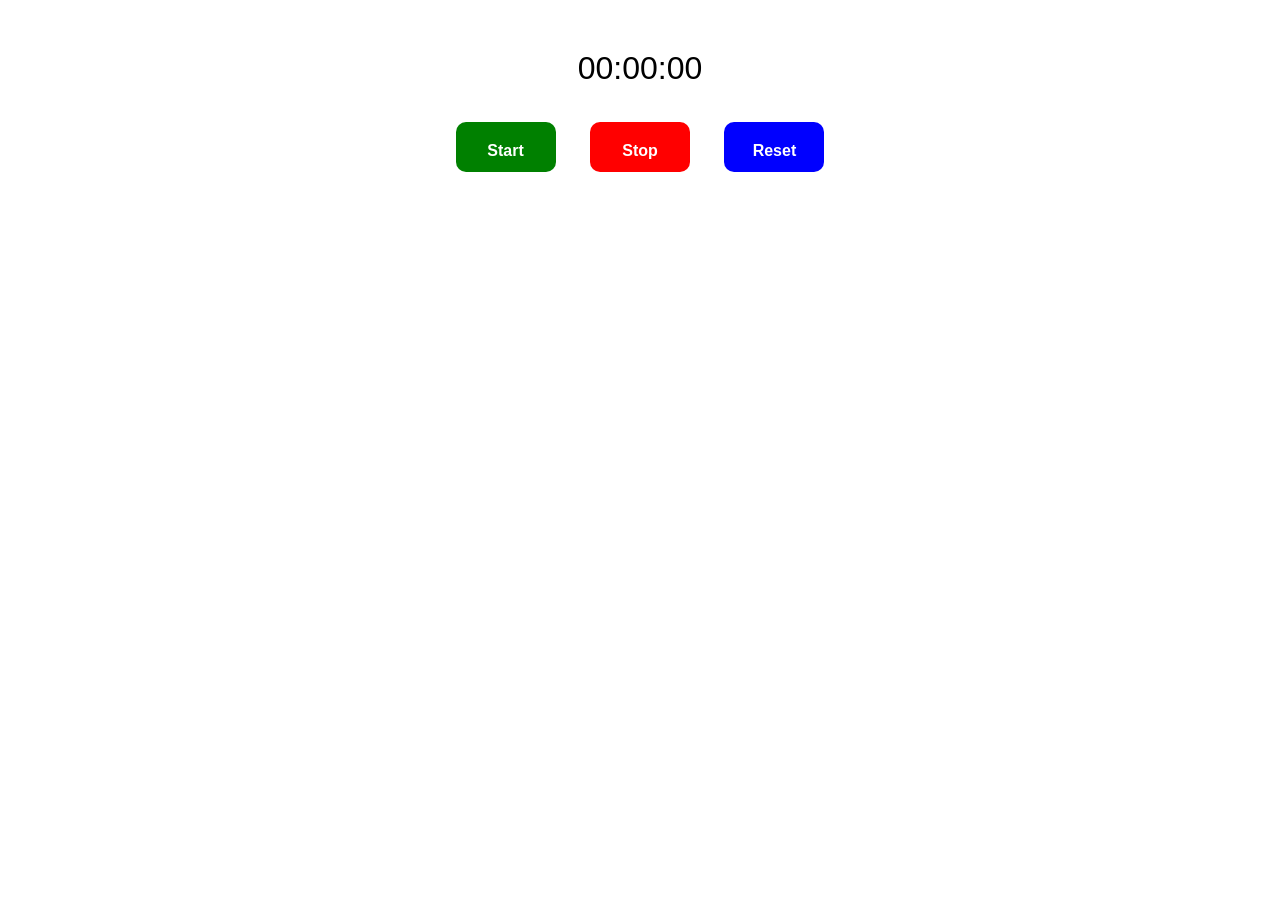
==== stopwatch.html @ b4c9dbcb "Add files via upload" ====
<!DOCTYPE html>
<html lang="en">
<head>
    <meta charset="UTF-8">
    <meta name="viewport" content="width=device-width, initial-scale=1.0">
    <link rel="stylesheet" href="style.css">
    <title>Stopwatch</title>
    <style>
        body {
            font-family: Arial, sans-serif;
            text-align: center;
            margin-top: 50px;
        }
        .watch {
            display: flex;
            justify-content: center;
            align-items: center;
            flex-direction: column;
        }
        .display {
            font-size: 2em;
            margin-bottom: 20px;
        }
        .controls button {
            font-size: 1em;
            padding: 20px;
            margin: 15px;
            cursor: pointer;
            border: none;
            color: white;
            width: 100px;
            height: 50px;
            border-radius: 10px;
            font-weight: bold;
            transition: 0.3s;
        }
        .start {
            background-color: green;
        }
        .start:hover {
            background-color: darkgreen;
        }
        .stop {
            background-color: red;
        }
        .stop:hover {
            background-color: darkred;
        }
        .reset {
            background-color: blue;
        }
        .reset:hover {
            background-color: darkblue;
        }
    </style>
</head>
<body>
    
    <div class="watch" >
        <div class="watch-face">
            <div class="display">
                <span>00:00:00</span>
            </div>
            <div class="controls">
                <button class="start" onclick="swatch()">Start</button>
                <button class="stop" onclick="stwatch()">Stop</button>
                <button class="reset" onclick="rstwatch()">Reset</button>
            </div>
        </div>
    </div>
    <script>
        
        const display = document.querySelector('.display');
        const startBtn = document.querySelector('.start');
        const stopBtn = document.querySelector('.stop');
        const resetBtn = document.querySelector('.reset');
        let milliseconds = 0;
        let seconds = 0;
        let minutes = 0;    
        let hours = 0;
        let interval;
        let isRunning = false;
       
        startBtn.addEventListener('click', start);
        
        stopBtn.addEventListener('click', stop);
         
        resetBtn.addEventListener('click', reset);
        
        function start() {
            if (!isRunning) {
                interval = setInterval(updateTime, 10);
                isRunning = true;
            }
        }
        
        function stop() {
            clearInterval(interval);
            isRunning = false;
        }
      
        function reset() {
            clearInterval(interval);
            isRunning = false;
            milliseconds = 0;
            seconds = 0;
            minutes = 0;
            hours = 0;
            display.textContent = '00:00:00';
        }
        
        function updateTime() {
            milliseconds++;
            if (milliseconds === 100) {
                milliseconds = 0;
                seconds++;
            }
            if (seconds === 60) {
                seconds = 0;
                minutes++;
            }
            if (minutes === 60) {
                minutes = 0;
                hours++;
            }
            
            display.textContent = `${hours.toString().padStart(2, '0')}:${minutes.toString().padStart(2, '0')}:${seconds.toString().padStart(2, '0')}.${milliseconds.toString().padStart(2, '0')}`;
        }
        function swatch(){
            alert("Stopwatch is started");
        }
        function stwatch(){
            alert("Stopwatch is stopped");
        }
        function rstwatch(){
            alert("Stopwatch is reset");
        }

    </script>
</body>
</html>
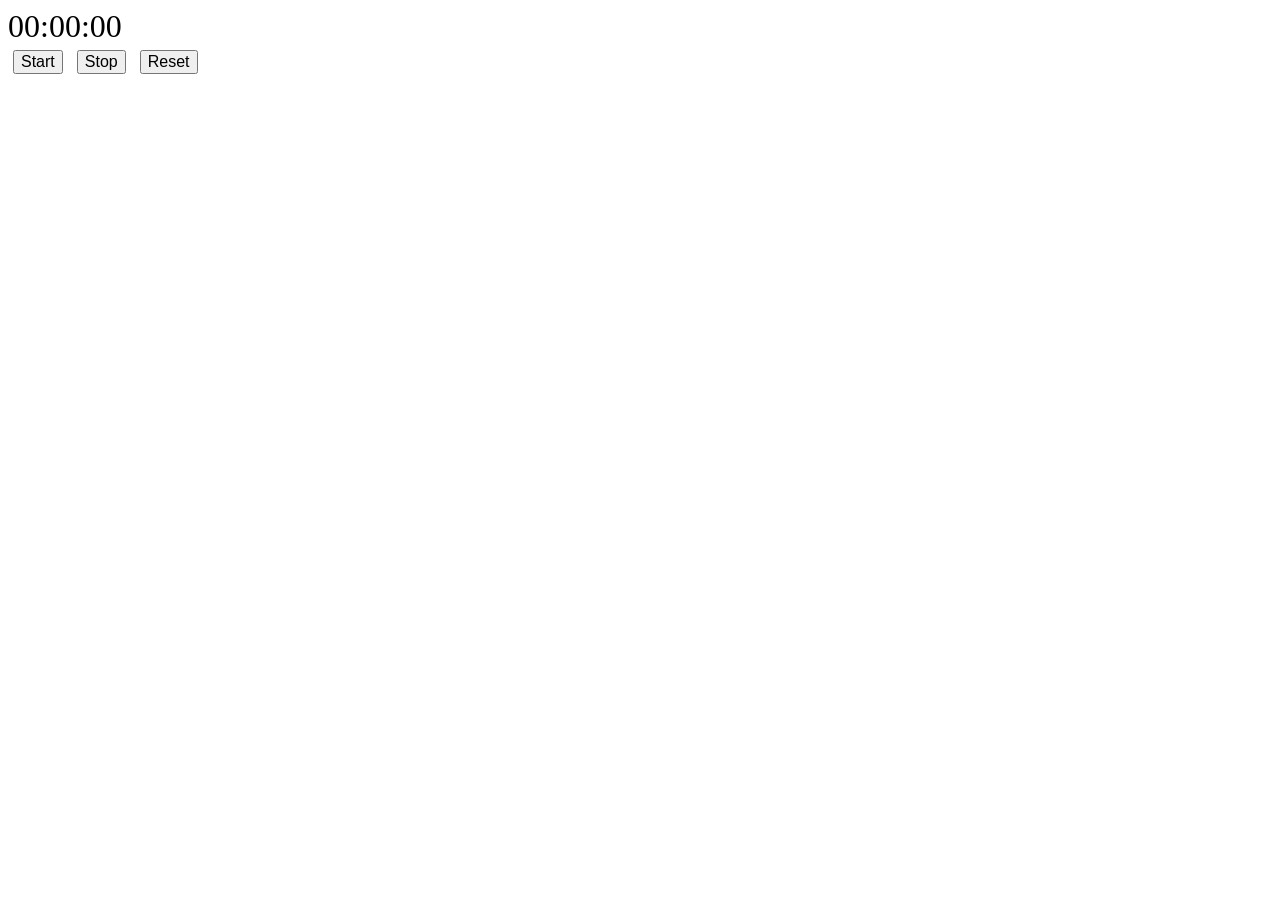
==== commit 1d20ca57: "stopwatch.html" ====
--- a/stopwatch.html
+++ b/stopwatch.html
@@ -1,141 +1,66 @@
-<!DOCTYPE html>
-<html lang="en">
-<head>
-    <meta charset="UTF-8">
-    <meta name="viewport" content="width=device-width, initial-scale=1.0">
-    <link rel="stylesheet" href="style.css">
-    <title>Stopwatch</title>
-    <style>
-        body {
-            font-family: Arial, sans-serif;
-            text-align: center;
-            margin-top: 50px;
-        }
-        .watch {
-            display: flex;
-            justify-content: center;
-            align-items: center;
-            flex-direction: column;
-        }
-        .display {
-            font-size: 2em;
-            margin-bottom: 20px;
-        }
-        .controls button {
-            font-size: 1em;
-            padding: 20px;
-            margin: 15px;
-            cursor: pointer;
-            border: none;
-            color: white;
-            width: 100px;
-            height: 50px;
-            border-radius: 10px;
-            font-weight: bold;
-            transition: 0.3s;
-        }
-        .start {
-            background-color: green;
-        }
-        .start:hover {
-            background-color: darkgreen;
-        }
-        .stop {
-            background-color: red;
-        }
-        .stop:hover {
-            background-color: darkred;
-        }
-        .reset {
-            background-color: blue;
-        }
-        .reset:hover {
-            background-color: darkblue;
-        }
-    </style>
-</head>
-<body>
-    
-    <div class="watch" >
-        <div class="watch-face">
-            <div class="display">
-                <span>00:00:00</span>
-            </div>
-            <div class="controls">
-                <button class="start" onclick="swatch()">Start</button>
-                <button class="stop" onclick="stwatch()">Stop</button>
-                <button class="reset" onclick="rstwatch()">Reset</button>
-            </div>
-        </div>
-    </div>
-    <script>
-        
-        const display = document.querySelector('.display');
-        const startBtn = document.querySelector('.start');
-        const stopBtn = document.querySelector('.stop');
-        const resetBtn = document.querySelector('.reset');
-        let milliseconds = 0;
-        let seconds = 0;
-        let minutes = 0;    
-        let hours = 0;
-        let interval;
-        let isRunning = false;
-       
-        startBtn.addEventListener('click', start);
-        
-        stopBtn.addEventListener('click', stop);
-         
-        resetBtn.addEventListener('click', reset);
-        
-        function start() {
-            if (!isRunning) {
-                interval = setInterval(updateTime, 10);
-                isRunning = true;
-            }
-        }
-        
-        function stop() {
-            clearInterval(interval);
-            isRunning = false;
-        }
-      
-        function reset() {
-            clearInterval(interval);
-            isRunning = false;
-            milliseconds = 0;
-            seconds = 0;
-            minutes = 0;
-            hours = 0;
-            display.textContent = '00:00:00';
-        }
-        
-        function updateTime() {
-            milliseconds++;
-            if (milliseconds === 100) {
-                milliseconds = 0;
-                seconds++;
-            }
-            if (seconds === 60) {
-                seconds = 0;
-                minutes++;
-            }
-            if (minutes === 60) {
-                minutes = 0;
-                hours++;
-            }
-            
-            display.textContent = `${hours.toString().padStart(2, '0')}:${minutes.toString().padStart(2, '0')}:${seconds.toString().padStart(2, '0')}.${milliseconds.toString().padStart(2, '0')}`;
-        }
-        function swatch(){
-            alert("Stopwatch is started");
-        }
-        function stwatch(){
-            alert("Stopwatch is stopped");
-        }
-        function rstwatch(){
-            alert("Stopwatch is reset");
-        }
-
-    </script>
-</body>
-</html>+<!DOCTYPE html>
+<html lang="en">
+<head>
+    <meta charset="UTF-8">
+    <meta name="viewport" content="width=device-width, initial-scale=1.0">
+    <title>Stopwatch</title>
+    <style>
+        #stopwatch {
+            font-size: 2em;
+        }
+        button {
+            font-size: 1em;
+            margin: 5px;
+        }
+    </style>
+</head>
+<body>
+    <div id="stopwatch">00:00:00</div>
+    <button onclick="start()">Start</button>
+    <button onclick="stop()">Stop</button>
+    <button onclick="reset()">Reset</button>
+    <script>
+        let startTime, updatedTime, difference;
+        let interval, running = 0;
+        let hours, minutes, seconds, milliseconds;
+        
+        function start() {
+            if (!running) {
+                startTime = new Date().getTime();
+                interval = setInterval(update, 10);
+                running = 1;
+            }
+        }
+
+        function stop() {
+            if (running) {
+                clearInterval(interval);
+                running = 0;
+            }
+        }
+
+        function reset() {
+            clearInterval(interval);
+            running = 0;
+            document.getElementById("stopwatch").innerHTML = "00:00:00";
+        }
+
+        function update() {
+            updatedTime = new Date().getTime();
+            difference = updatedTime - startTime;
+
+            hours = Math.floor((difference % (1000 * 60 * 60 * 24)) / (1000 * 60 * 60));
+            minutes = Math.floor((difference % (1000 * 60 * 60)) / (1000 * 60));
+            seconds = Math.floor((difference % (1000 * 60)) / 1000);
+            milliseconds = Math.floor((difference % 1000) / 10);
+
+            hours = (hours < 10) ? "0" + hours : hours;
+            minutes = (minutes < 10) ? "0" + minutes : minutes;
+            seconds = (seconds < 10) ? "0" + seconds : seconds;
+            milliseconds = (milliseconds < 10) ? "0" + milliseconds : milliseconds;
+
+            document.getElementById("stopwatch").innerHTML = hours + ":" + minutes + ":" + seconds + ":" + milliseconds;
+        }
+    </script>
+</body>
+</html>
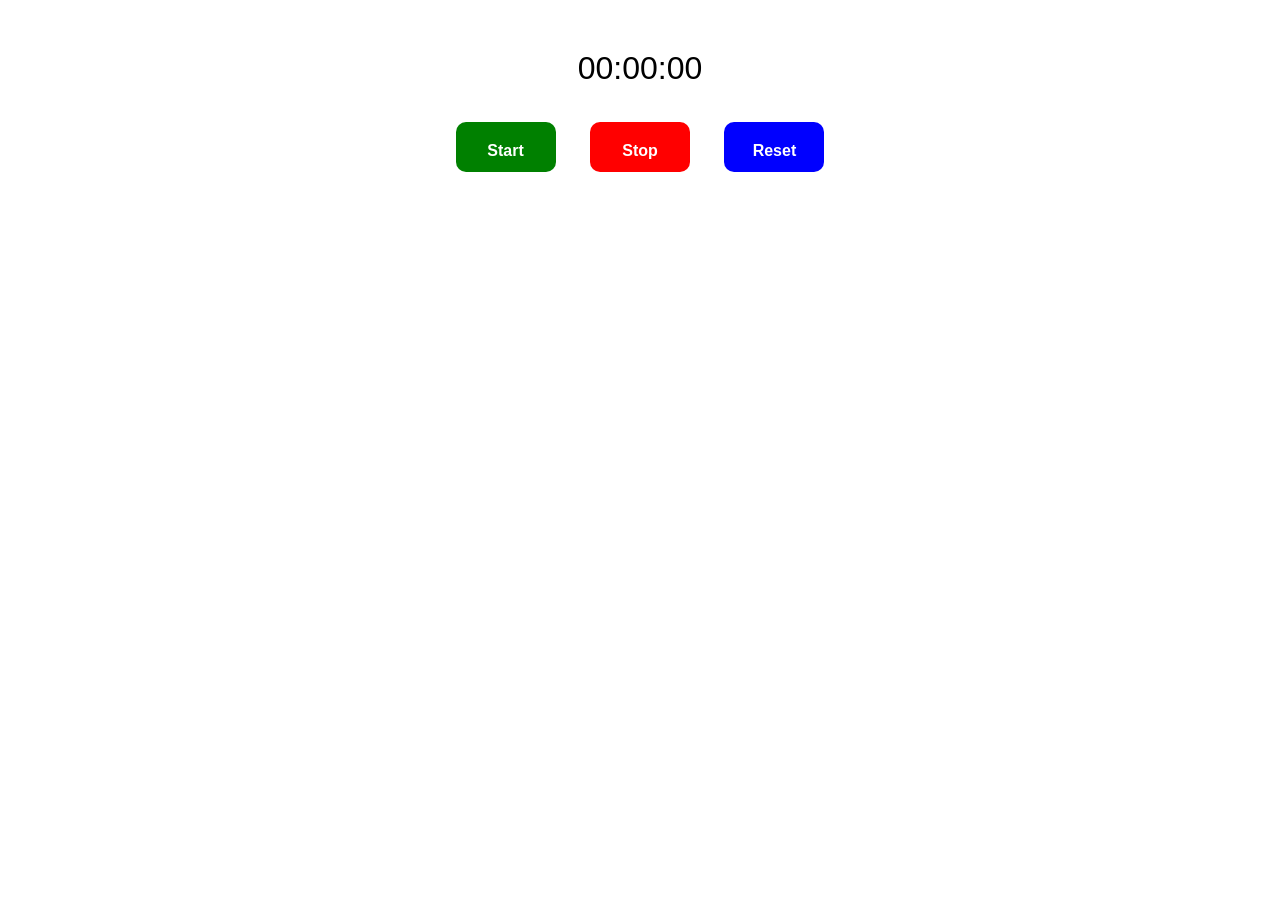
==== commit bfd8a643: "Add files via upload" ====
--- a/stopwatch.html
+++ b/stopwatch.html
@@ -1,66 +1,141 @@
-<!DOCTYPE html>
-<html lang="en">
-<head>
-    <meta charset="UTF-8">
-    <meta name="viewport" content="width=device-width, initial-scale=1.0">
-    <title>Stopwatch</title>
-    <style>
-        #stopwatch {
-            font-size: 2em;
-        }
-        button {
-            font-size: 1em;
-            margin: 5px;
-        }
-    </style>
-</head>
-<body>
-    <div id="stopwatch">00:00:00</div>
-    <button onclick="start()">Start</button>
-    <button onclick="stop()">Stop</button>
-    <button onclick="reset()">Reset</button>
-    <script>
-        let startTime, updatedTime, difference;
-        let interval, running = 0;
-        let hours, minutes, seconds, milliseconds;
-        
-        function start() {
-            if (!running) {
-                startTime = new Date().getTime();
-                interval = setInterval(update, 10);
-                running = 1;
-            }
-        }
-
-        function stop() {
-            if (running) {
-                clearInterval(interval);
-                running = 0;
-            }
-        }
-
-        function reset() {
-            clearInterval(interval);
-            running = 0;
-            document.getElementById("stopwatch").innerHTML = "00:00:00";
-        }
-
-        function update() {
-            updatedTime = new Date().getTime();
-            difference = updatedTime - startTime;
-
-            hours = Math.floor((difference % (1000 * 60 * 60 * 24)) / (1000 * 60 * 60));
-            minutes = Math.floor((difference % (1000 * 60 * 60)) / (1000 * 60));
-            seconds = Math.floor((difference % (1000 * 60)) / 1000);
-            milliseconds = Math.floor((difference % 1000) / 10);
-
-            hours = (hours < 10) ? "0" + hours : hours;
-            minutes = (minutes < 10) ? "0" + minutes : minutes;
-            seconds = (seconds < 10) ? "0" + seconds : seconds;
-            milliseconds = (milliseconds < 10) ? "0" + milliseconds : milliseconds;
-
-            document.getElementById("stopwatch").innerHTML = hours + ":" + minutes + ":" + seconds + ":" + milliseconds;
-        }
-    </script>
-</body>
-</html>
+<!DOCTYPE html>
+<html lang="en">
+<head>
+    <meta charset="UTF-8">
+    <meta name="viewport" content="width=device-width, initial-scale=1.0">
+    <link rel="stylesheet" href="style.css">
+    <title>Stopwatch</title>
+    <style>
+        body {
+            font-family: Arial, sans-serif;
+            text-align: center;
+            margin-top: 50px;
+        }
+        .watch {
+            display: flex;
+            justify-content: center;
+            align-items: center;
+            flex-direction: column;
+        }
+        .display {
+            font-size: 2em;
+            margin-bottom: 20px;
+        }
+        .controls button {
+            font-size: 1em;
+            padding: 20px;
+            margin: 15px;
+            cursor: pointer;
+            border: none;
+            color: white;
+            width: 100px;
+            height: 50px;
+            border-radius: 10px;
+            font-weight: bold;
+            transition: 0.3s;
+        }
+        .start {
+            background-color: green;
+        }
+        .start:hover {
+            background-color: darkgreen;
+        }
+        .stop {
+            background-color: red;
+        }
+        .stop:hover {
+            background-color: darkred;
+        }
+        .reset {
+            background-color: blue;
+        }
+        .reset:hover {
+            background-color: darkblue;
+        }
+    </style>
+</head>
+<body>
+    
+    <div class="watch" >
+        <div class="watch-face">
+            <div class="display">
+                <span>00:00:00</span>
+            </div>
+            <div class="controls">
+                <button class="start" onclick="swatch()">Start</button>
+                <button class="stop" onclick="stwatch()">Stop</button>
+                <button class="reset" onclick="rstwatch()">Reset</button>
+            </div>
+        </div>
+    </div>
+    <script>
+        
+        const display = document.querySelector('.display');
+        const startBtn = document.querySelector('.start');
+        const stopBtn = document.querySelector('.stop');
+        const resetBtn = document.querySelector('.reset');
+        let milliseconds = 0;
+        let seconds = 0;
+        let minutes = 0;    
+        let hours = 0;
+        let interval;
+        let isRunning = false;
+       
+        startBtn.addEventListener('click', start);
+        
+        stopBtn.addEventListener('click', stop);
+         
+        resetBtn.addEventListener('click', reset);
+        
+        function start() {
+            if (!isRunning) {
+                interval = setInterval(updateTime, 10);
+                isRunning = true;
+            }
+        }
+        
+        function stop() {
+            clearInterval(interval);
+            isRunning = false;
+        }
+      
+        function reset() {
+            clearInterval(interval);
+            isRunning = false;
+            milliseconds = 0;
+            seconds = 0;
+            minutes = 0;
+            hours = 0;
+            display.textContent = '00:00:00';
+        }
+        
+        function updateTime() {
+            milliseconds++;
+            if (milliseconds === 100) {
+                milliseconds = 0;
+                seconds++;
+            }
+            if (seconds === 60) {
+                seconds = 0;
+                minutes++;
+            }
+            if (minutes === 60) {
+                minutes = 0;
+                hours++;
+            }
+            
+            display.textContent = `${hours.toString().padStart(2, '0')}:${minutes.toString().padStart(2, '0')}:${seconds.toString().padStart(2, '0')}.${milliseconds.toString().padStart(2, '0')}`;
+        }
+        function swatch(){
+            alert("Stopwatch is started");
+        }
+        function stwatch(){
+            alert("Stopwatch is stopped");
+        }
+        function rstwatch(){
+            alert("Stopwatch is reset");
+        }
+
+    </script>
+</body>
+</html>
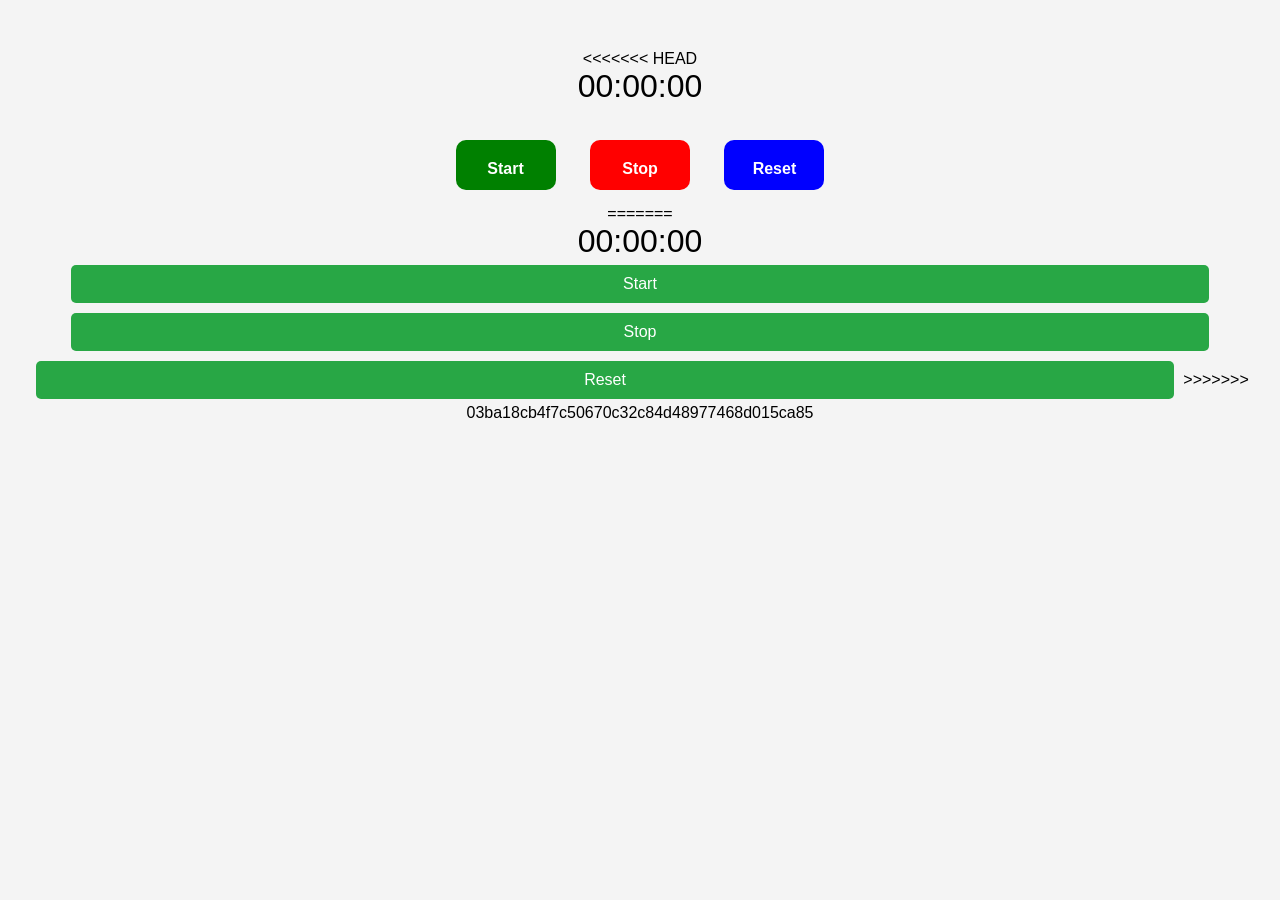
==== commit 2c65246d: "Resolved merge conflict in stopwatch.html" ====
--- a/stopwatch.html
+++ b/stopwatch.html
@@ -1,3 +1,4 @@
+<<<<<<< HEAD
 <!DOCTYPE html>
 <html lang="en">
 <head>
@@ -138,4 +139,72 @@
 
     </script>
 </body>
-</html>+</html>
+=======
+<!DOCTYPE html>
+<html lang="en">
+<head>
+    <meta charset="UTF-8">
+    <meta name="viewport" content="width=device-width, initial-scale=1.0">
+    <title>Stopwatch</title>
+    <style>
+        #stopwatch {
+            font-size: 2em;
+        }
+        button {
+            font-size: 1em;
+            margin: 5px;
+        }
+    </style>
+</head>
+<body>
+    <div id="stopwatch">00:00:00</div>
+    <button onclick="start()">Start</button>
+    <button onclick="stop()">Stop</button>
+    <button onclick="reset()">Reset</button>
+    <script>
+        let startTime, updatedTime, difference;
+        let interval, running = 0;
+        let hours, minutes, seconds, milliseconds;
+        
+        function start() {
+            if (!running) {
+                startTime = new Date().getTime();
+                interval = setInterval(update, 10);
+                running = 1;
+            }
+        }
+
+        function stop() {
+            if (running) {
+                clearInterval(interval);
+                running = 0;
+            }
+        }
+
+        function reset() {
+            clearInterval(interval);
+            running = 0;
+            document.getElementById("stopwatch").innerHTML = "00:00:00";
+        }
+
+        function update() {
+            updatedTime = new Date().getTime();
+            difference = updatedTime - startTime;
+
+            hours = Math.floor((difference % (1000 * 60 * 60 * 24)) / (1000 * 60 * 60));
+            minutes = Math.floor((difference % (1000 * 60 * 60)) / (1000 * 60));
+            seconds = Math.floor((difference % (1000 * 60)) / 1000);
+            milliseconds = Math.floor((difference % 1000) / 10);
+
+            hours = (hours < 10) ? "0" + hours : hours;
+            minutes = (minutes < 10) ? "0" + minutes : minutes;
+            seconds = (seconds < 10) ? "0" + seconds : seconds;
+            milliseconds = (milliseconds < 10) ? "0" + milliseconds : milliseconds;
+
+            document.getElementById("stopwatch").innerHTML = hours + ":" + minutes + ":" + seconds + ":" + milliseconds;
+        }
+    </script>
+</body>
+</html>
+>>>>>>> 03ba18cb4f7c50670c32c84d48977468d015ca85
--- a/style.css
+++ b/style.css
@@ -0,0 +1,40 @@
+body {
+    font-family: Arial, sans-serif;
+    background-color: #f4f4f4;
+    text-align: center;
+    margin-top: 50px;
+}
+
+.calculator {
+    width: 300px;
+    margin: auto;
+    padding: 20px;
+    background: white;
+    box-shadow: 2px 2px 10px rgba(0, 0, 0, 0.2);
+    border-radius: 10px;
+}
+
+h2 {
+    margin-bottom: 15px;
+}
+
+input, select, button {
+    width: 90%;
+    margin: 10px 0;
+    padding: 10px;
+    font-size: 16px;
+    border: 1px solid #ccc;
+    border-radius: 5px;
+}
+
+button {
+    background-color: #28a745;
+    color: white;
+    border: none;
+    cursor: pointer;
+}
+
+button:hover {
+    background-color: #218838;
+}
+       
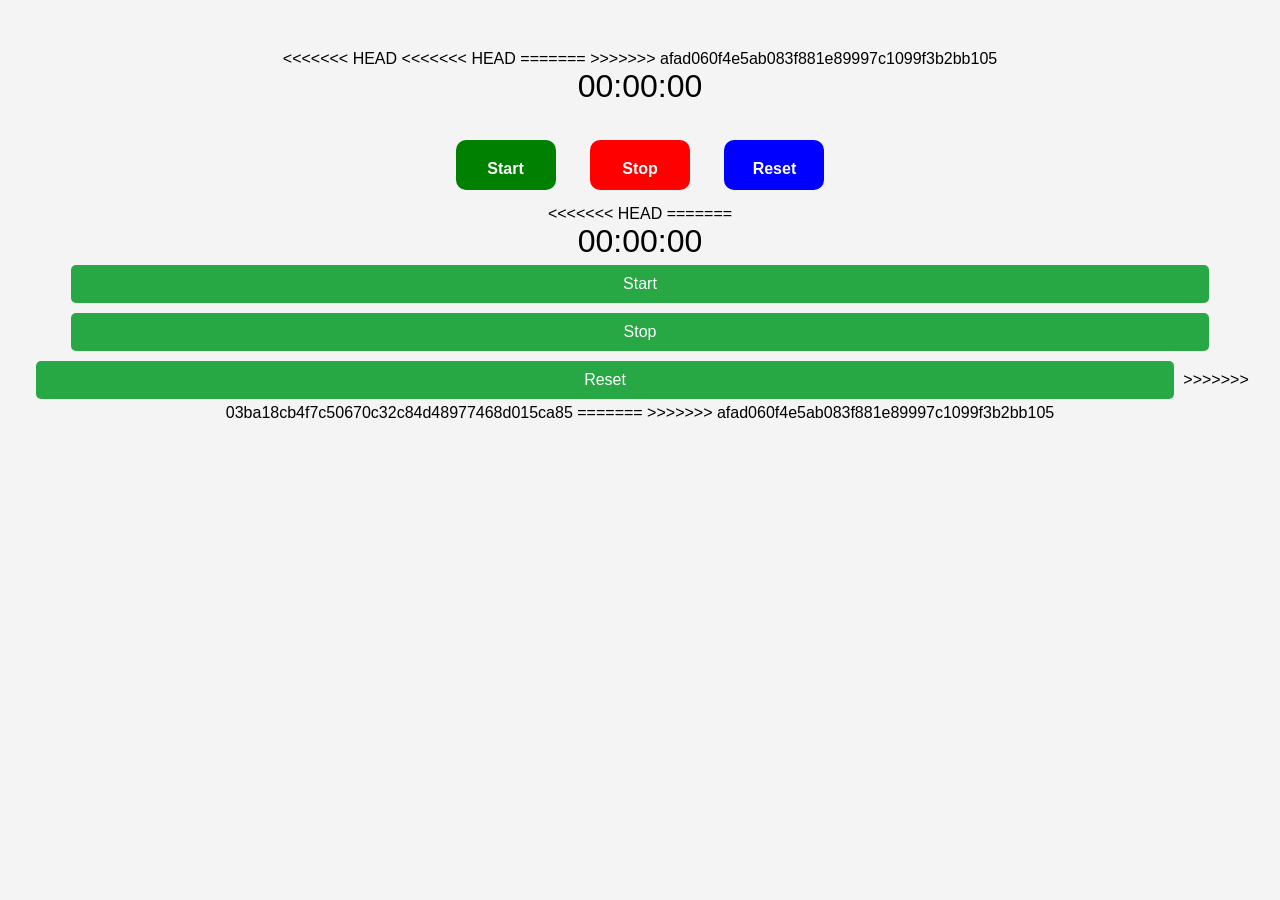
==== commit 530fad3e: "Resolved merge conflicts in index.html and stopwatch.html" ====
--- a/stopwatch.html
+++ b/stopwatch.html
@@ -1,4 +1,7 @@
 <<<<<<< HEAD
+<<<<<<< HEAD
+=======
+>>>>>>> afad060f4e5ab083f881e89997c1099f3b2bb105
 <!DOCTYPE html>
 <html lang="en">
 <head>
@@ -139,6 +142,7 @@
 
     </script>
 </body>
+<<<<<<< HEAD
 </html>
 =======
 <!DOCTYPE html>
@@ -208,3 +212,6 @@
 </body>
 </html>
 >>>>>>> 03ba18cb4f7c50670c32c84d48977468d015ca85
+=======
+</html>
+>>>>>>> afad060f4e5ab083f881e89997c1099f3b2bb105
